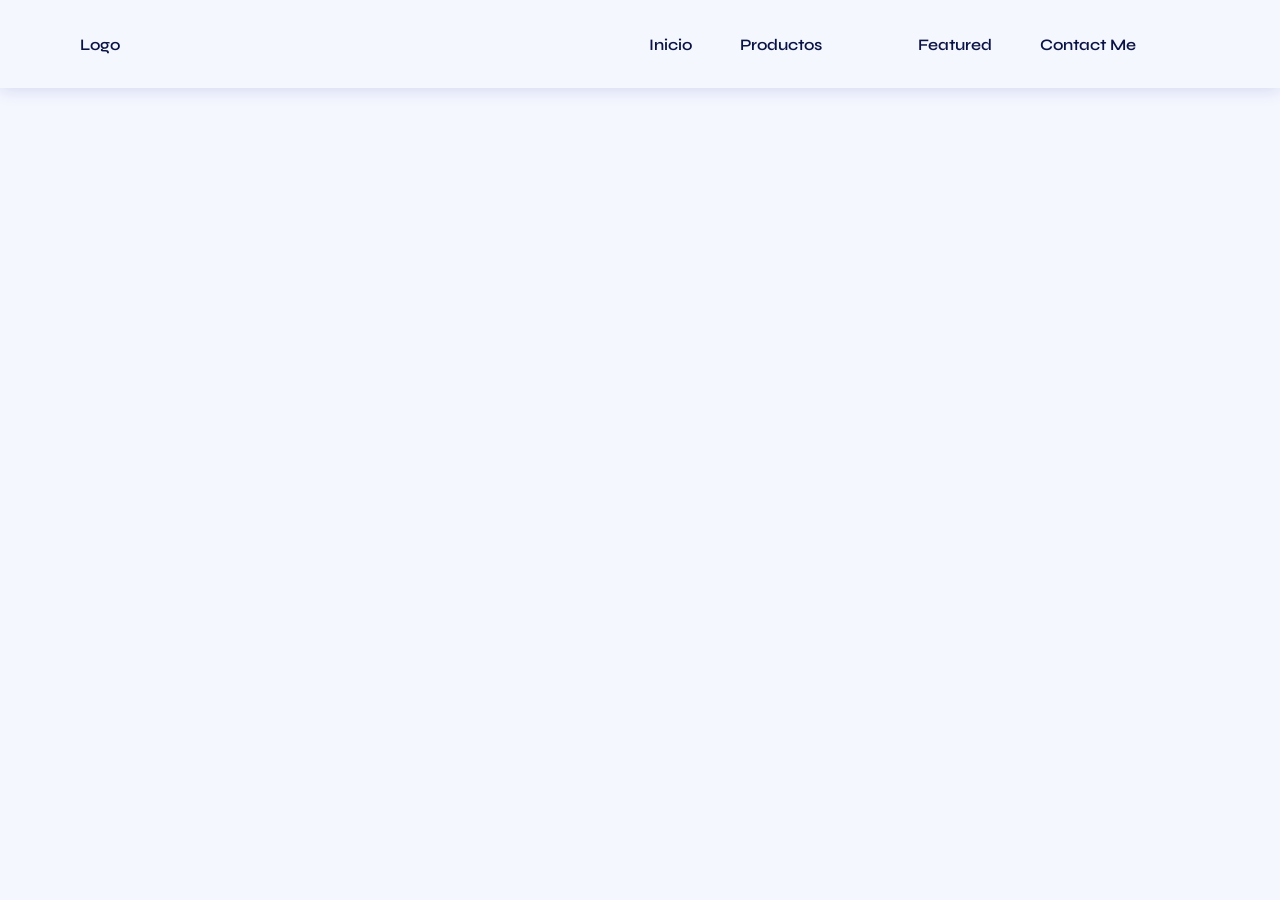
==== barra.html @ 740c8d59 "Auto commit" ====
<!DOCTYPE html>
   <html lang="es">
   <head>
      <meta charset="UTF-8">
      <meta name="viewport" content="width=device-width, initial-scale=1.0">

      <!--=============== REMIXICONS ===============-->
      <link rel="stylesheet" href="https://cdnjs.cloudflare.com/ajax/libs/remixicon/3.5.0/remixicon.css">

      <!--=============== CSS ===============-->
      <link rel="stylesheet" href="css/barra.css">

      <title>Responsive navbar with search and login</title>
   </head>
   <body>
      <!--==================== HEADER ====================-->
      <header class="header" id="header">
         <nav class="nav container">
            <a href="#" class="nav__logo">Logo</a>

            <div class="nav__menu" id="nav-menu">
               <ul class="nav__list">
                  <li class="nav__item">
                     <a href="#" class="nav__link">Inicio</a>
                  </li>

                  <li class="nav__item">
                     <a href="#" class="nav__link">Productos</a>
                  </li>

                  <li class="nav__item">
                     <a href="#" class="nav__link"></a>
                  </li>

                  <li class="nav__item">
                     <a href="#" class="nav__link">Featured</a>
                  </li>

                  <li class="nav__item">
                     <a href="#" class="nav__link">Contact Me</a>
                  </li>
               </ul>

               <!-- Close button -->
               <div class="nav__close" id="nav-close">
                  <i class="ri-close-line"></i>
               </div>
            </div>

            <div class="nav__actions">
               <!-- Search button -->
               <i class="ri-search-line nav__search" id="search-btn"></i>

               <!-- Login button -->
               <i class="ri-user-line nav__login" id="login-btn"></i>

               <!-- Toggle button -->
               <div class="nav__toggle" id="nav-toggle">
                  <i class="ri-menu-line"></i>
               </div>
            </div>
         </nav>
      </header>

      <!--==================== SEARCH ====================-->
      <div class="search" id="search">
         <form action="" class="search__form">
            <i class="ri-search-line search__icon"></i>
            <input type="search" placeholder="What are you looking for?" class="search__input">
         </form>

         <i class="ri-close-line search__close" id="search-close"></i>
      </div>

      <!--==================== LOGIN ====================-->
      <div class="login" id="login">
         <form action="" class="login__form">
            <h2 class="login__title">Log In</h2>
            
            <div class="login__group">
               <div>
                  <label for="email" class="login__label">Email</label>
                  <input type="email" placeholder="Write your email" id="email" class="login__input">
               </div>
               
               <div>
                  <label for="password" class="login__label">Password</label>
                  <input type="password" placeholder="Enter your password" id="password" class="login__input">
               </div>
            </div>

            <div>
               <p class="login__signup">
                  You do not have an account? <a href="#">Sign up</a>
               </p>
   
               <a href="#" class="login__forgot">
                  You forgot your password
               </a>
   
               <button type="submit" class="login__button">Log In</button>
            </div>
         </form>

         <i class="ri-close-line login__close" id="login-close"></i>
      </div>

      <!--==================== MAIN ====================-->
      <main class="main">
         <img src="imagenes/hero-bg.jpg" alt="image" class="main__bg">
      </main>
      
      <!--=============== MAIN JS ===============-->
      <script src="main.js"></script>
   </body>
</html>
---- css/barra.css ----
/*=============== GOOGLE FONTS ===============*/
@import url("https://fonts.googleapis.com/css2?family=Syne:wght@400;500;600&display=swap");

/*=============== VARIABLES CSS ===============*/
:root {
  --header-height: 3.5rem;

  /*========== Colors ==========*/
  /*Color mode HSL(hue, saturation, lightness)*/
  --first-color: hsl(230, 75%, 56%);
  --title-color: hsl(230, 75%, 15%);
  --text-color: hsl(230, 12%, 40%);
  --body-color: hsl(230, 100%, 98%);
  --container-color: hsl(230, 100%, 97%);
  --border-color: hsl(230, 25%, 80%);

  /*========== Font and typography ==========*/
  /*.5rem = 8px | 1rem = 16px ...*/
  --body-font: "Syne", sans-serif;
  --h2-font-size: 1.25rem;
  --normal-font-size: .938rem;

  /*========== Font weight ==========*/
  --font-regular: 400;
  --font-medium: 500;
  --font-semi-bold: 600;

  /*========== z index ==========*/
  --z-fixed: 100;
  --z-modal: 1000;
}

/*========== Responsive typography ==========*/
@media screen and (min-width: 1023px) {
  :root {
    --h2-font-size: 1.5rem;
    --normal-font-size: 1rem;
  }
}

/*=============== BASE ===============*/
* {
  box-sizing: border-box;
  padding: 0;
  margin: 0;
}

html {
  scroll-behavior: smooth;
}

body,
input,
button {
  font-family: var(--body-font);
  font-size: var(--normal-font-size);
}

body {
  background-color: var(--body-color);
  color: var(--text-color);
}

input,
button {
  border: none;
  outline: none;
}

ul {
  list-style: none;
}

a {
  text-decoration: none;
}

img {
  display: block;
  max-width: 100%;
  height: auto;
}

/*=============== REUSABLE CSS CLASSES ===============*/
.container {
  max-width: 1120px;
  margin-inline: 1.5rem;
}

.main {
  position: relative;
  height: 100vh;
}

.main__bg {
  position: absolute;
  top: 0;
  left: 0;
  width: 100%;
  height: 100%;
  object-fit: cover;
  object-position: center;
  z-index: -1;
}

.search,
.login {
  position: fixed;
  left: 0;
  top: 0;
  width: 100%;
  height: 100%;
  z-index: var(--z-modal);
  background-color: hsla(230, 75%, 15%, .1);
  backdrop-filter: blur(24px);
  -webkit-backdrop-filter: blur(24px); /* For safari */
  padding: 8rem 1.5rem 0;
  opacity: 0;
  pointer-events: none;
  transition: opacity .4s;
}

.search__close,
.login__close {
  position: absolute;
  top: 2rem;
  right: 2rem;
  font-size: 1.5rem;
  color: var(--title-color);
  cursor: pointer;
}

/*=============== HEADER & NAV ===============*/
.header {
  position: fixed;
  top: 0;
  left: 0;
  width: 100%;
  background-color: var(--body-color);
  box-shadow: 0 2px 16px hsla(230, 75%, 32%, .15);
  z-index: var(--z-fixed);
}

.nav {
  height: var(--header-height);
  display: flex;
  justify-content: space-between;
  align-items: center;
}

.nav__logo {
  color: var(--title-color);
  font-weight: var(--font-semi-bold);
  transition: color .4s;
}

.nav__actions {
  display: flex;
  align-items: center;
  column-gap: 1rem;
}

.nav__search, 
.nav__login, 
.nav__toggle, 
.nav__close {
  font-size: 1.25rem;
  color: var(--title-color);
  cursor: pointer;
  transition: color .4s;
}

:is(.nav__logo, .nav__search, .nav__login, .nav__toggle, .nav__link):hover {
  color: var(--first-color);
}

/* Navigation for mobile devices */
@media screen and (max-width: 1023px) {
  .nav__menu {
    position: fixed;
    top: -100%;
    left: 0;
    background-color: var(--body-color);
    box-shadow: 0 8px 16px hsla(230, 75%, 32%, .15);
    width: 100%;
    padding-block: 4.5rem 4rem;
    transition: top .4s;
  }
}

.nav__list {
  display: flex;
  flex-direction: column;
  row-gap: 2.5rem;
  text-align: center;
}

.nav__link {
  color: var(--title-color);
  font-weight: var(--font-semi-bold);
  transition: color .4s;
}

.nav__close {
  position: absolute;
  top: 1.15rem;
  right: 1.5rem;
}

/* Show menu */
.show-menu {
  top: 0;
}

/*=============== SEARCH ===============*/
.search__form {
  display: flex;
  align-items: center;
  column-gap: .5rem;
  background-color: var(--container-color);
  box-shadow: 0 8px 32px hsla(230, 75%, 15%, .2);
  padding-inline: 1rem;
  border-radius: .5rem;
  transform: translateY(-1rem);
  transition: transform .4s;
}

.search__icon {
  font-size: 1.25rem;
  color: var(--title-color);
}

.search__input {
  width: 100%;
  padding-block: 1rem;
  background-color: var(--container-color);
  color: var(--text-color);
}

.search__input::placeholder {
  color: var(--text-color);
}

/* Show search */
.show-search {
  opacity: 1;
  pointer-events: initial;
}

.show-search .search__form {
  transform: translateY(0);
}

/*=============== LOGIN ===============*/
.login__form, 
.login__group {
  display: grid;
}

.login__form {
  background-color: var(--container-color);
  padding: 2rem 1.5rem 2.5rem;
  box-shadow: 0 8px 32px hsla(230, 75%, 15%, .2);
  border-radius: 1rem;
  row-gap: 1.25rem;
  text-align: center;
  transform: translateY(-1rem);
  transition: transform .4s;
}

.login__title {
  font-size: var(--h2-font-size);
  color: var(--title-color);
}

.login__group {
  row-gap: 1rem;
}

.login__label {
  display: block;
  text-align: initial;
  color: var(--title-color);
  font-weight: var(--font-medium);
  margin-bottom: .25rem;
}

.login__input {
  width: 100%;
  background-color: var(--container-color);
  border: 2px solid var(--border-color);
  padding: 1rem;
  border-radius: .5rem;
  color: var(--text-color);
}

.login__input::placeholder {
  color: var(--text-color);
}

.login__signup {
  margin-bottom: .5rem;
}

.login__signup a {
  color: var(--first-color);
}

.login__forgot {
  display: inline-block;
  color: var(--first-color);
  margin-bottom: 1.25rem;
}

.login__button {
  display: inline-block;
  background-color: var(--first-color);
  width: 100%;
  color: #fff;
  font-weight: var(--font-semi-bold);
  padding: 1rem;
  border-radius: .5rem;
  cursor: pointer;
  transition: box-shadow .4s;
}

.login__button:hover {
  box-shadow: 0 4px 24px hsla(230, 75%, 40%, .4);
}

/* Show login */
.show-login {
  opacity: 1;
  pointer-events: initial;
}

.show-login .login__form {
  transform: translateY(0);
}

/*=============== BREAKPOINTS ===============*/
/* For medium devices */
@media screen and (min-width: 576px) {
  .search,
  .login {
    padding-top: 10rem;
  }

  .search__form {
    max-width: 450px;
    margin-inline: auto;
  }

  .search__close,
  .login__close {
    width: max-content;
    top: 5rem;
    left: 0;
    right: 0;
    margin-inline: auto;
    font-size: 2rem;
  }

  .login__form {
    max-width: 400px;
    margin-inline: auto;
  }
}

/* For large devices */
@media screen and (min-width: 1023px) {
  .nav {
    height: calc(var(--header-height) + 2rem);
    column-gap: 3rem;
  }
  .nav__close, 
  .nav__toggle {
    display: none;
  }
  .nav__menu {
    margin-left: auto;
  }
  .nav__list {
    flex-direction: row;
    column-gap: 3rem;
  }

  .login__form {
    padding: 3rem 2rem 3.5rem;
  }
}

@media screen and (min-width: 1150px) {
  .container {
    margin-inline: auto;
  }
}
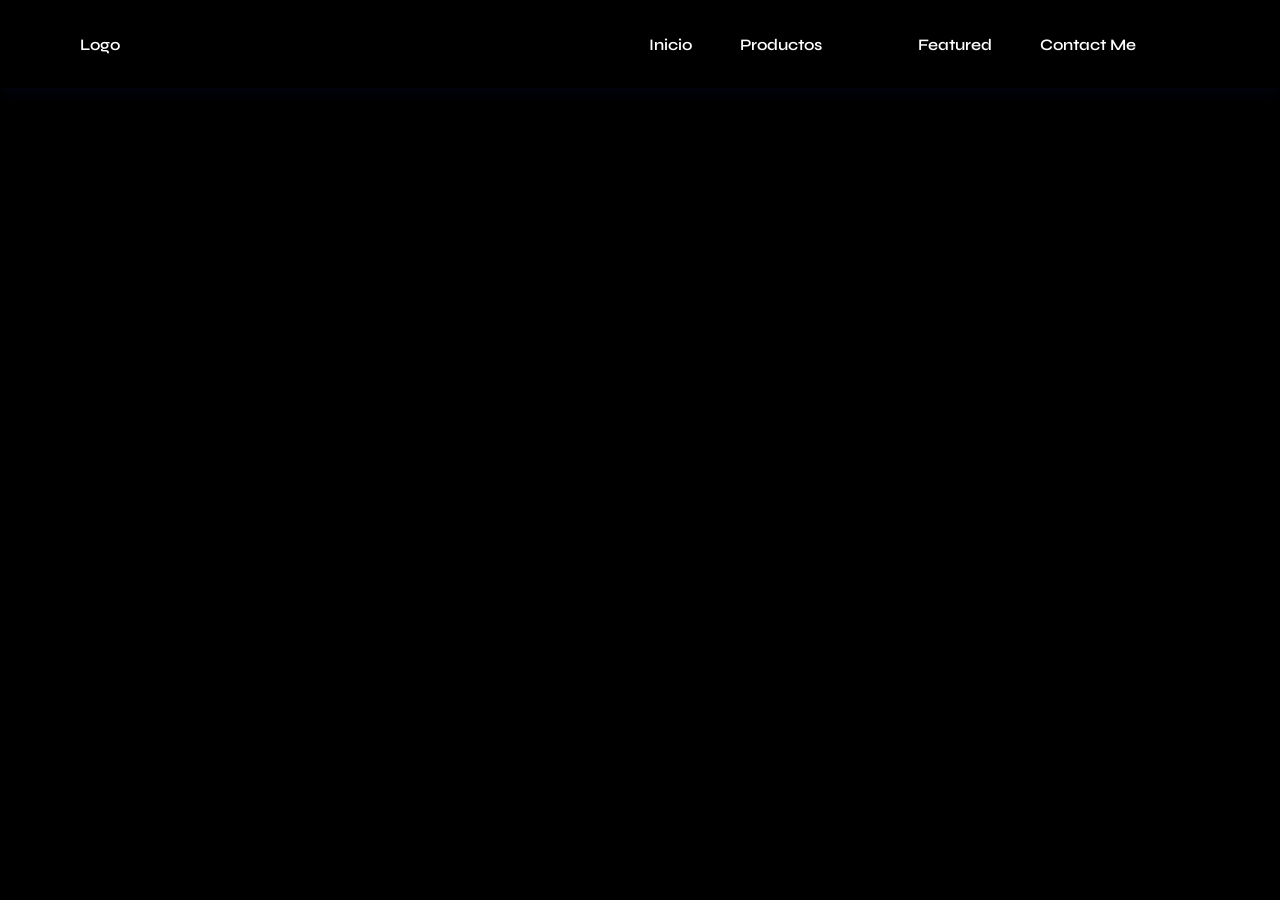
==== commit a2ed60c0: "Auto commit" ====
--- a/barra.html
+++ b/barra.html
@@ -3,14 +3,11 @@
    <head>
       <meta charset="UTF-8">
       <meta name="viewport" content="width=device-width, initial-scale=1.0">
-
-      <!--=============== REMIXICONS ===============-->
       <link rel="stylesheet" href="https://cdnjs.cloudflare.com/ajax/libs/remixicon/3.5.0/remixicon.css">
-
-      <!--=============== CSS ===============-->
       <link rel="stylesheet" href="css/barra.css">
-
-      <title>Responsive navbar with search and login</title>
+      <!--=============== MAIN JS ===============-->
+      <script src="/js/main.js"defer></script>
+      <title>inter</title>
    </head>
    <body>
       <!--==================== HEADER ====================-->
@@ -50,13 +47,17 @@
             <div class="nav__actions">
                <!-- Search button -->
                <i class="ri-search-line nav__search" id="search-btn"></i>
+    
 
                <!-- Login button -->
+               <a href="login3.html">
                <i class="ri-user-line nav__login" id="login-btn"></i>
+               </a>
 
                <!-- Toggle button -->
                <div class="nav__toggle" id="nav-toggle">
                   <i class="ri-menu-line"></i>
+
                </div>
             </div>
          </nav>
@@ -73,7 +74,7 @@
       </div>
 
       <!--==================== LOGIN ====================-->
-      <div class="login" id="login">
+      <!--<div class="login" id="login">
          <form action="" class="login__form">
             <h2 class="login__title">Log In</h2>
             
@@ -103,14 +104,11 @@
          </form>
 
          <i class="ri-close-line login__close" id="login-close"></i>
-      </div>
+      </div>-->
 
       <!--==================== MAIN ====================-->
       <main class="main">
          <img src="imagenes/hero-bg.jpg" alt="image" class="main__bg">
       </main>
-      
-      <!--=============== MAIN JS ===============-->
-      <script src="main.js"></script>
    </body>
 </html>
--- a/css/barra.css
+++ b/css/barra.css
@@ -8,10 +8,10 @@
   /*========== Colors ==========*/
   /*Color mode HSL(hue, saturation, lightness)*/
   --first-color: hsl(230, 75%, 56%);
-  --title-color: hsl(230, 75%, 15%);
+  --title-color: hsl(0, 0%, 100%);
   --text-color: hsl(230, 12%, 40%);
-  --body-color: hsl(230, 100%, 98%);
-  --container-color: hsl(230, 100%, 97%);
+  --body-color: hsl(0, 0%, 0%);
+  --container-color: hsl(0, 100%, 97%);
   --border-color: hsl(230, 25%, 80%);
 
   /*========== Font and typography ==========*/
@@ -252,6 +252,7 @@
 }
 
 /*=============== LOGIN ===============*/
+/*
 .login__form, 
 .login__group {
   display: grid;
@@ -327,8 +328,9 @@
 .login__button:hover {
   box-shadow: 0 4px 24px hsla(230, 75%, 40%, .4);
 }
-
+*/
 /* Show login */
+/*
 .show-login {
   opacity: 1;
   pointer-events: initial;
@@ -336,7 +338,7 @@
 
 .show-login .login__form {
   transform: translateY(0);
-}
+}*/
 
 /*=============== BREAKPOINTS ===============*/
 /* For medium devices */
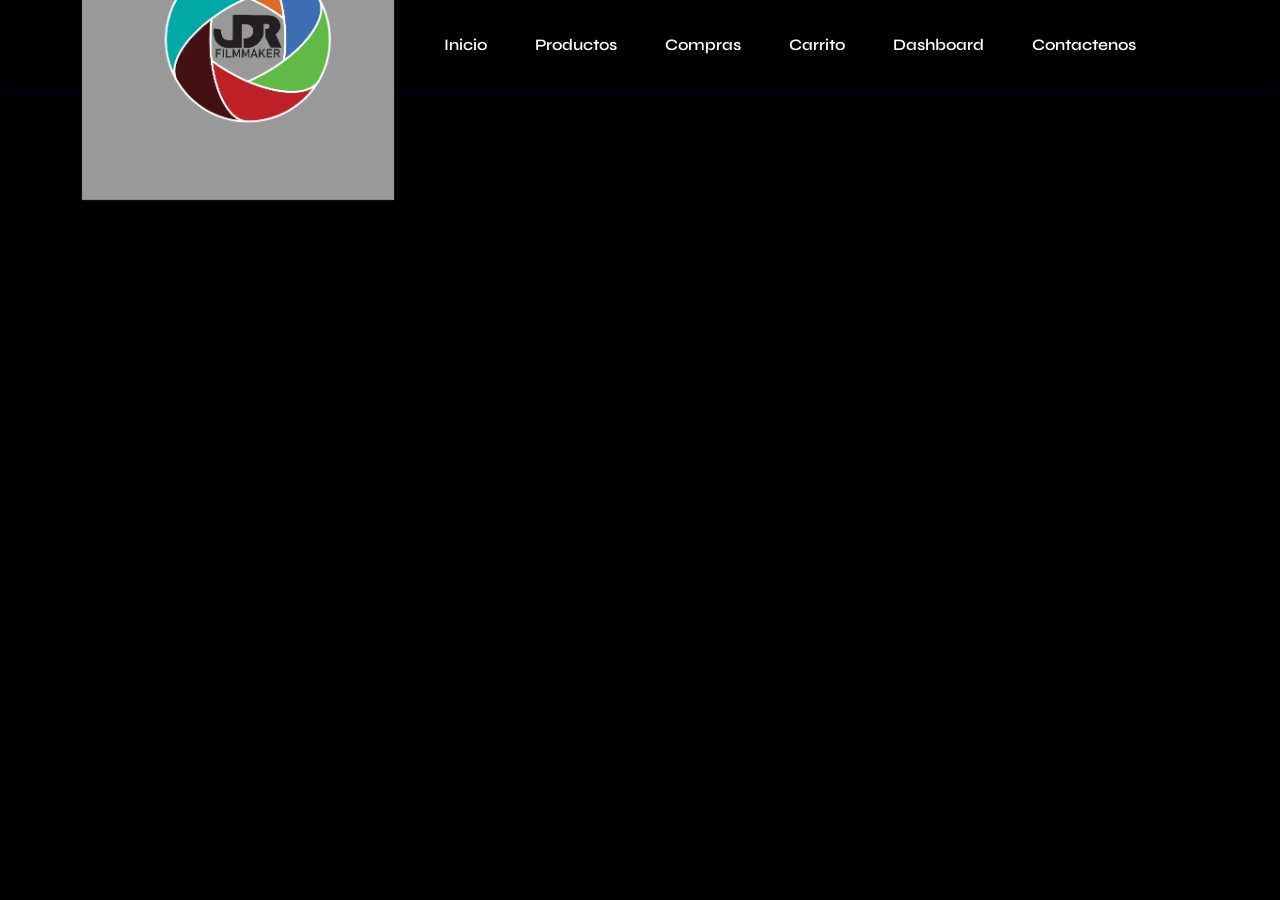
==== commit bb8243d0: "Auto commit" ====
--- a/barra.html
+++ b/barra.html
@@ -13,7 +13,7 @@
       <!--==================== HEADER ====================-->
       <header class="header" id="header">
          <nav class="nav container">
-            <a href="#" class="nav__logo">Logo</a>
+            <a href="#" class="nav__logo"><img src="/imagenes/LOGO.png" alt="image"></a>
 
             <div class="nav__menu" id="nav-menu">
                <ul class="nav__list">
@@ -26,15 +26,19 @@
                   </li>
 
                   <li class="nav__item">
-                     <a href="#" class="nav__link"></a>
+                     <a href="#" class="nav__link">Compras</a>
                   </li>
 
                   <li class="nav__item">
-                     <a href="#" class="nav__link">Featured</a>
+                     <a href="#" class="nav__link">Carrito</a>
                   </li>
 
                   <li class="nav__item">
-                     <a href="#" class="nav__link">Contact Me</a>
+                     <a href="#" class="nav__link">Dashboard</a>
+                  </li>
+
+                  <li class="nav__item">
+                     <a href="#" class="nav__link">Contactenos</a>
                   </li>
                </ul>
 
